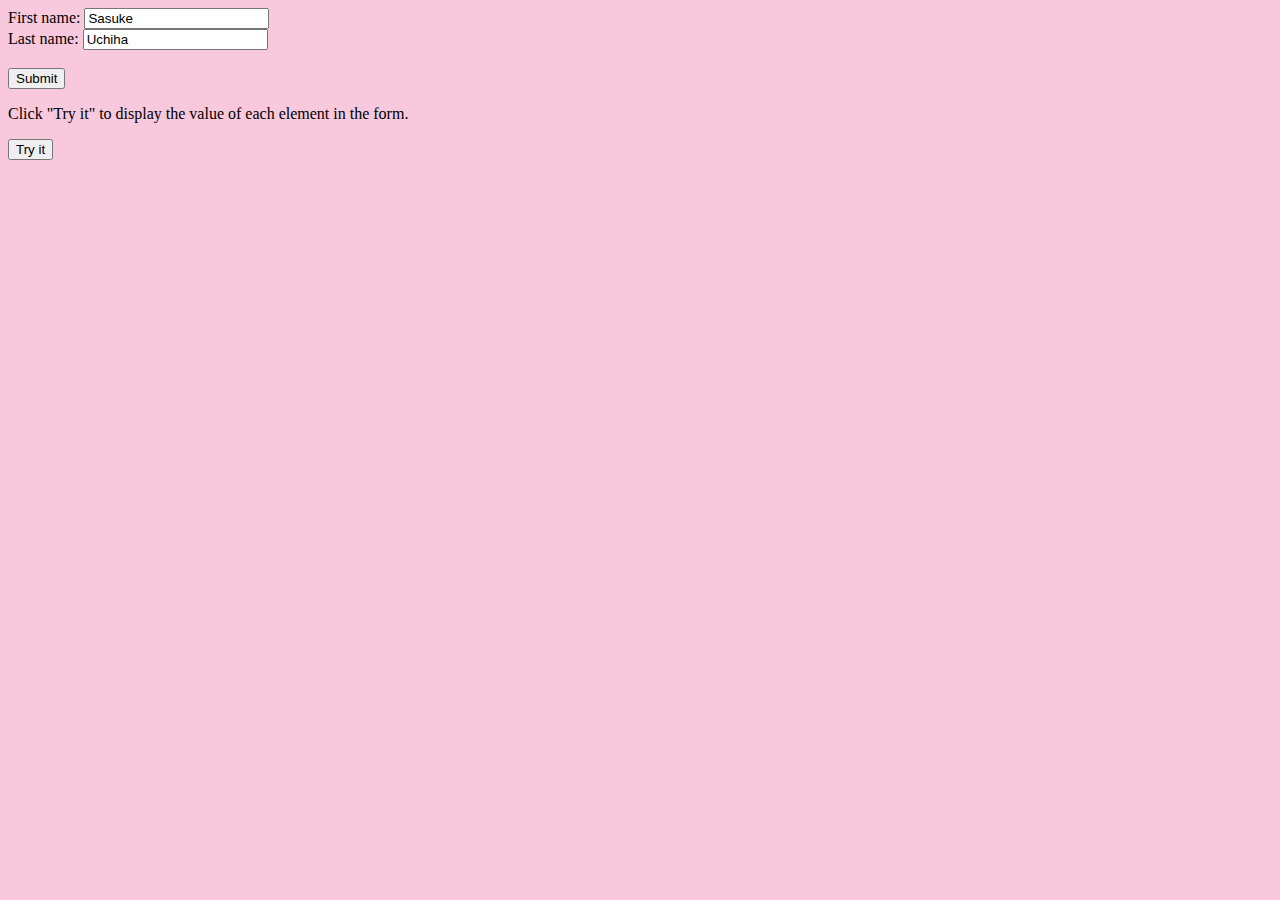
==== login.html @ 8fdc3390 "adding a login page and fixed js" ====
<!DOCTYPE html>
<!DOCTYPE html>
<html>
<head>
    <title>login page</title>
    <link rel="stylesheet" href="Anime-Website.css">
    <script type="text/javascript" src="login.js"></script>
</head>
</html>
<body>

    <form id="form" action="https://reedoooo.github.io/Anime-Website/index.html">
        First name: <input type="text" name="fname" value="Sasuke"><br>
        Last name: <input type="text" name="lname" value="Uchiha"><br><br>
        <input type="submit" value="Submit">
      </form> 
      
      <p>Click "Try it" to display the value of each element in the form.</p>
      
      <button onclick="myFunction()">Try it</button>
      
      <p id="demo"></p>
</body>
</html>
---- Anime-Website.css ----
<style>  
        nav {
            display: flex;
            justify-content: space-between;
            align-items: center;
            background-color: #333;
        }

        nav ul {
            display: flex;
            list-style: none;
            margin: auto;
            padding: 100;
        }

        nav ul li {
            margin: 0 1em;
        }

        nav ul li a {
            color: #fff;
            text-decoration: none;
            font-size: 1.2em;
        }

        nav ul li a:hover {
            color: #ccc;
        }
        body {
            background-color: #F8C8DC;
        }
        .column2 ul li {
            font-style: italic;
        }
        .container{
            height: 300px;
            width: 1500;
        }
        .hero-photo{
            hieght: 400;
            width: 50%;
            display: flex;
            flex: 50%;
            padding: 5px;
            flex-wrap: wrap;
            margin-top: auto;
            margin-left: auto;
            margin-right: auto;
            margin-bottom: auto;
            align-content: center;
        }
        .photo-column{
          
        }	
        .row {
            display: flex;
        }

        .column {
            flex: 33.33%;
            padding: 5px;
        }
        .row2 {
            display: flex;
        }
        .column2 {
            flex: 50%;
            padding: 5px;
            border: 3px;
            border-style: solid;
            border-color:#333;
            font-size: 12;
        }
        h1 {
            text-align: center;
        }
    </style>
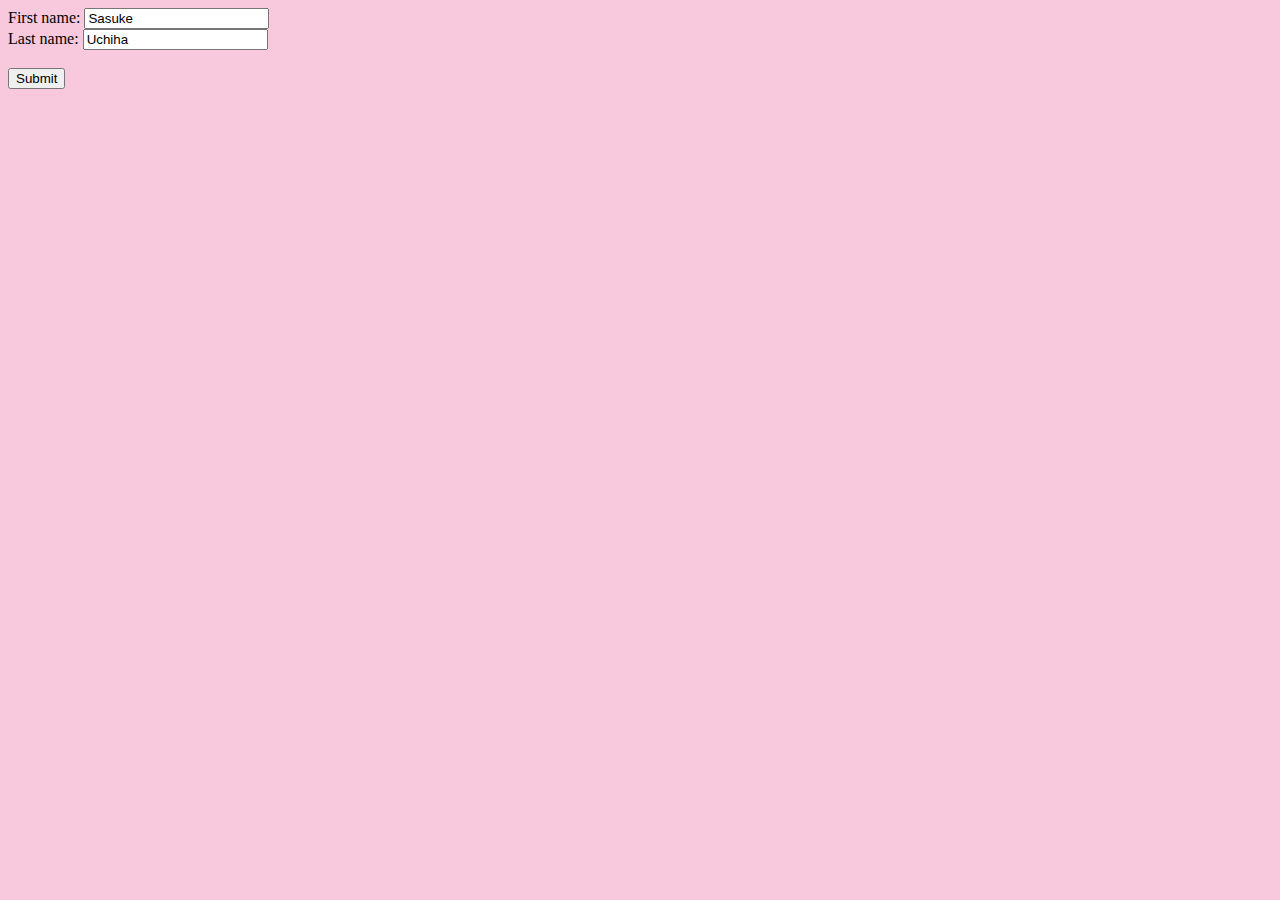
==== commit 70892be5: "edits to all JS and CSS files as well as index" ====
--- a/login.html
+++ b/login.html
@@ -13,12 +13,9 @@
         First name: <input type="text" name="fname" value="Sasuke"><br>
         Last name: <input type="text" name="lname" value="Uchiha"><br><br>
         <input type="submit" value="Submit">
-      </form> 
-      
-      <p>Click "Try it" to display the value of each element in the form.</p>
-      
-      <button onclick="myFunction()">Try it</button>
-      
+    </form> 
+    
       <p id="demo"></p>
 </body>
-</html>+</html>
+
--- a/Anime-Website.css
+++ b/Anime-Website.css
@@ -28,6 +28,17 @@
         }
         body {
             background-color: #F8C8DC;
+        }
+        .lower-box {
+            align-self: center;
+            align-items: center;
+            align-content:center;
+            margin-left:auto;
+            margin-right:auto;
+            flex-wrap:wrap;
+            padding:10px;
+            display: flex;
+            flex: 50%;
         }
         .column2 ul li {
             font-style: italic;
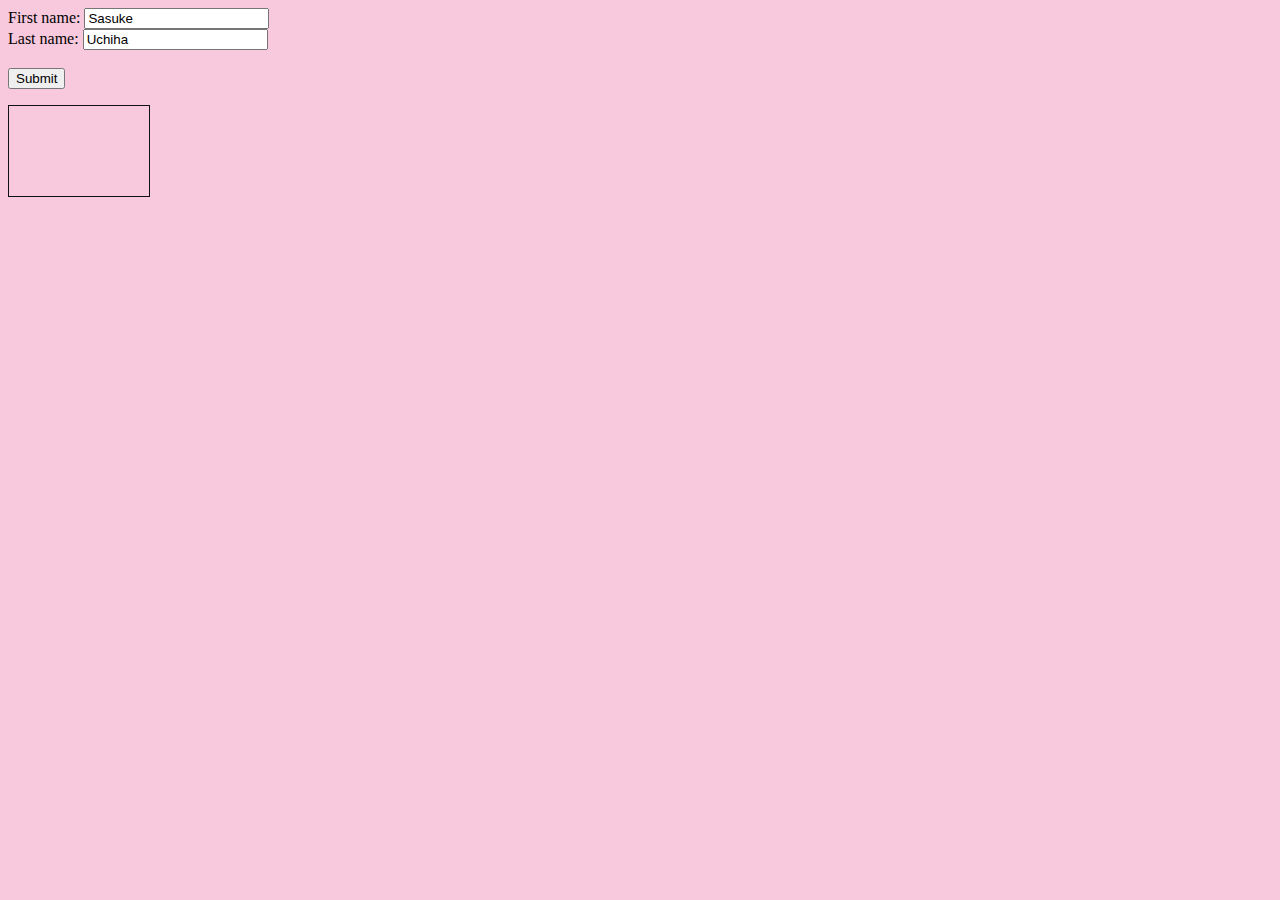
==== commit ac9b0b87: "gixed a lot of stuff on website and added a loop for repeating images at login" ====
--- a/login.html
+++ b/login.html
@@ -4,7 +4,6 @@
 <head>
     <title>login page</title>
     <link rel="stylesheet" href="Anime-Website.css">
-    <script type="text/javascript" src="login.js"></script>
 </head>
 </html>
 <body>
@@ -15,7 +14,10 @@
         <input type="submit" value="Submit">
     </form> 
     
-      <p id="demo"></p>
+      <p id="ptag"></p>
+    <div id="anime-div">
+        <script type="text/javascript" src="login.js"></script>
+    </div>
 </body>
 </html>
 
--- a/Anime-Website.css
+++ b/Anime-Website.css
@@ -29,6 +29,24 @@
         body {
             background-color: #F8C8DC;
         }
+        #anime-div
+        {
+            position: relative;
+            height: 90px;
+            width: 140px;
+            overflow:visible;
+            margin-bottom: 20px;
+            border: 1px solid #111;
+        }
+        #anime-div img {
+                display: block;
+                max-height: 90px;
+                max-width: 140px;
+                height: auto;
+                width: auto;
+              
+        }
+
         .lower-box {
             align-self: center;
             align-items: center;
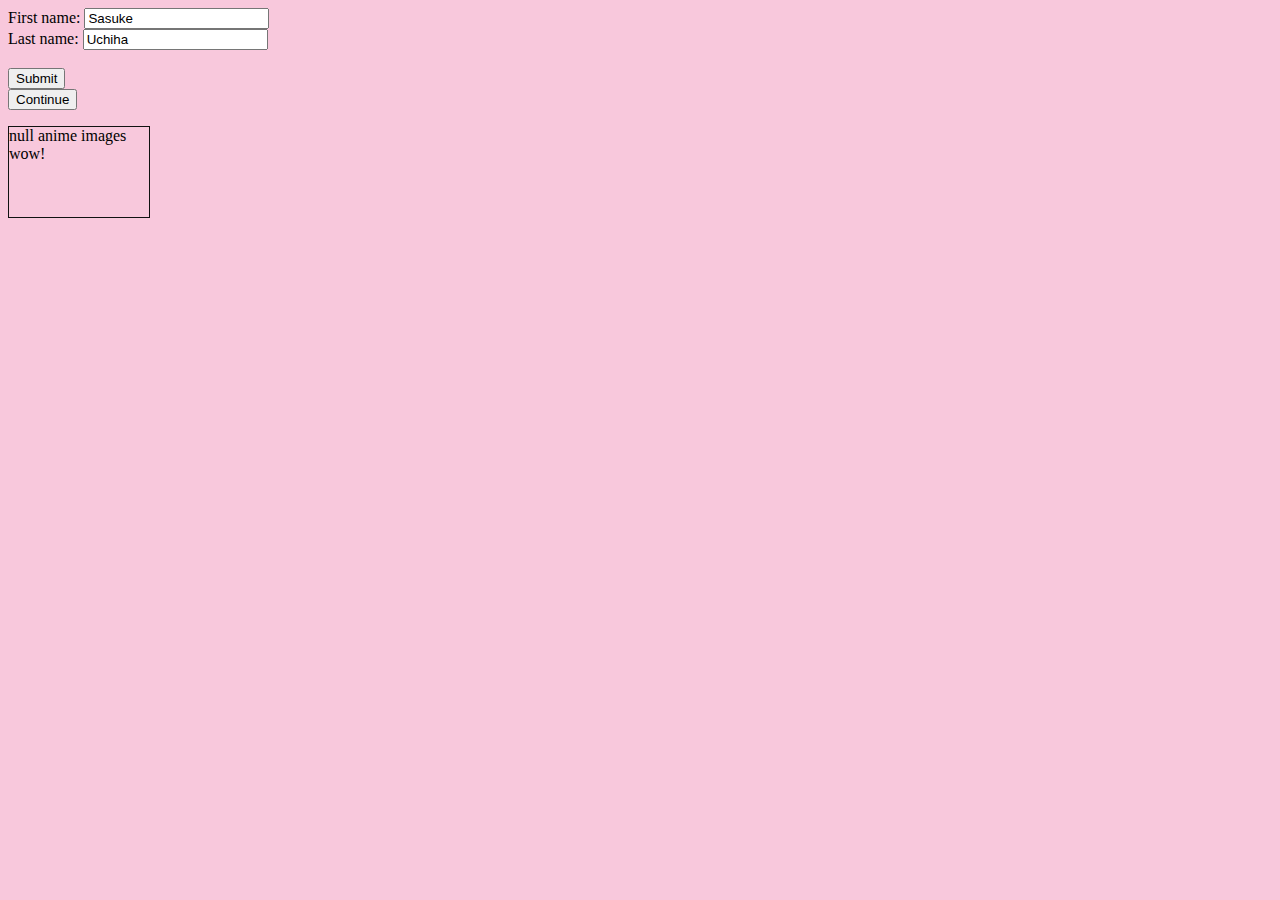
==== commit 8e57401d: "changes to index and login" ====
--- a/login.html
+++ b/login.html
@@ -12,7 +12,9 @@
         First name: <input type="text" name="fname" value="Sasuke"><br>
         Last name: <input type="text" name="lname" value="Uchiha"><br><br>
         <input type="submit" value="Submit">
-    </form> 
+    </form>
+    <button onclick="redirectOnConfirm('https://reedoooo.github.io/Anime-Website/index.html', 'https://reedoooo.github.io/Anime-Website/login.html')">Continue</button>
+
     
       <p id="ptag"></p>
     <div id="anime-div">
--- a/Anime-Website.css
+++ b/Anime-Website.css
@@ -1,34 +1,60 @@
-      <style>  
-        nav {
-            display: flex;
-            justify-content: space-between;
-            align-items: center;
-            background-color: #333;
-        }
 
-        nav ul {
-            display: flex;
-            list-style: none;
-            margin: auto;
-            padding: 100;
-        }
+nav {
+    background-color: darkgrey;
+    border-radius: 10px;
+    font-family: sans-serif;
+    font-size: 24px;
+    height: 48px;
+  }
+  
+  nav ul {
+    list-style: none;
+    margin: 0;
+    padding: 0;
+    display: flex;
+    height: 100%;
+  }
+  
+  nav li {
+    flex: 1;
+    text-align: center;
+    line-height: 48px;
+    position: relative;
+  }
+  
+  .button {
+    display: block;
+    color: lightgrey;
+    text-decoration: none;
+    border-radius: 10px;
+    height: 100%;
+    width: 100%;
+    position: absolute;
+    top: 0;
+    left: 0;
+    text-shadow: 1px 1px 0px black;
+  }
+  
+  .button:hover {
+    color: #F8C8DC;
+    background-color: lightgrey;
+  }
+  
+  nav li:nth-child(1) .button {
+    border: 2px solid #F8C8DC;
+  }
+  
+  nav li:nth-child(2) .button {
+    border: 2px solid #F8C8DC;
+  }
+  
+  nav li:nth-child(3) .button {
+    border: 2px solid #F8C8DC;
+  }
 
-        nav ul li {
-            margin: 0 1em;
-        }
-
-        nav ul li a {
-            color: #fff;
-            text-decoration: none;
-            font-size: 1.2em;
-        }
-
-        nav ul li a:hover {
-            color: #ccc;
-        }
-        body {
-            background-color: #F8C8DC;
-        }
+  body {
+    background-color: #F8C8DC;
+  }
         #anime-div
         {
             position: relative;
@@ -78,9 +104,6 @@
             margin-bottom: auto;
             align-content: center;
         }
-        .photo-column{
-          
-        }	
         .row {
             display: flex;
         }
@@ -100,7 +123,11 @@
             border-color:#333;
             font-size: 12;
         }
+        footer{
+            text-align: center;
+            font-weight: bold;
+            font-size: large;
+        }
         h1 {
             text-align: center;
-        }
-    </style>+        }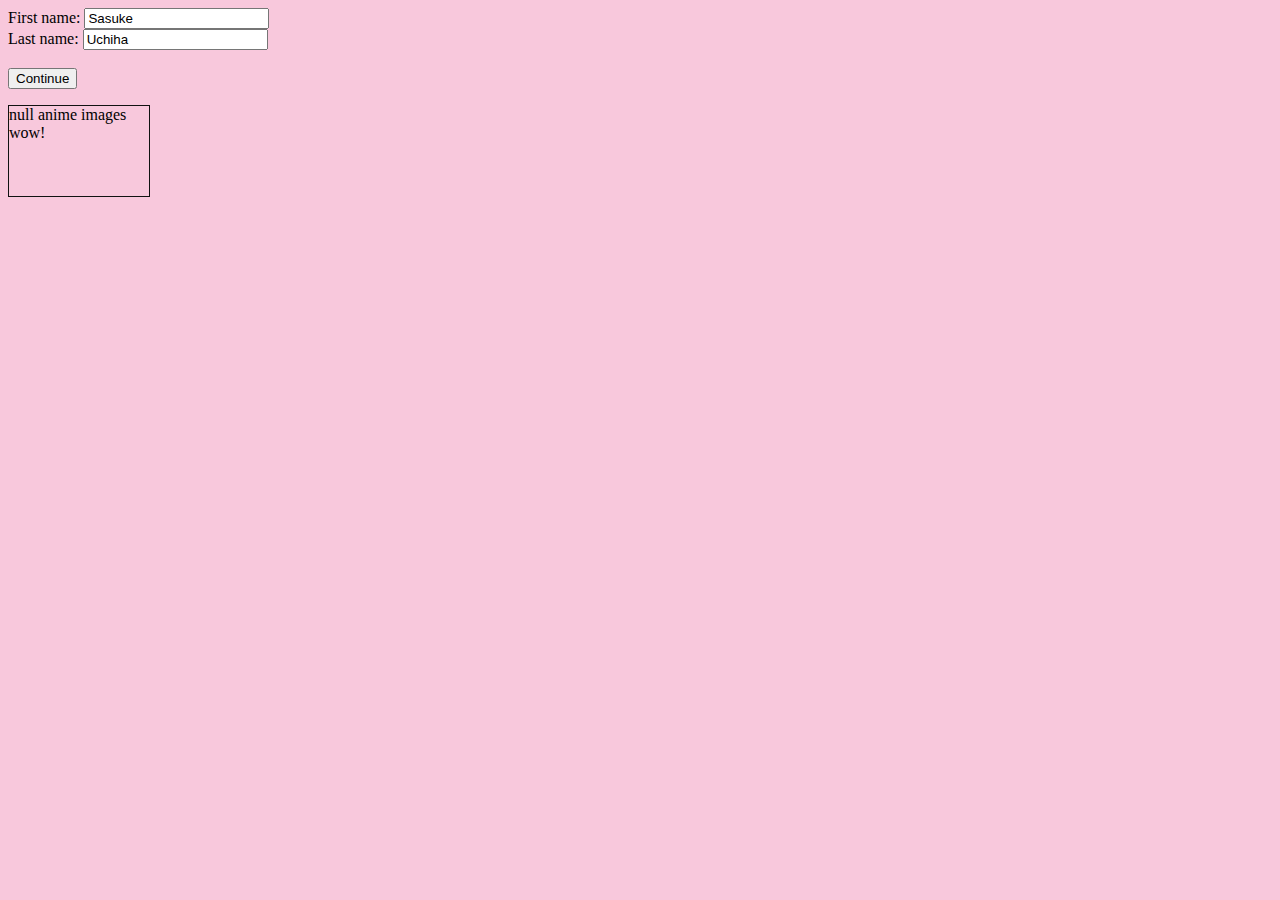
==== commit 05e0908b: "more changes to index" ====
--- a/login.html
+++ b/login.html
@@ -11,9 +11,9 @@
     <form id="form" action="https://reedoooo.github.io/Anime-Website/index.html">
         First name: <input type="text" name="fname" value="Sasuke"><br>
         Last name: <input type="text" name="lname" value="Uchiha"><br><br>
-        <input type="submit" value="Submit">
+        <!--<input type="submit" value="Submit">-->
     </form>
-    <button onclick="redirectOnConfirm('https://reedoooo.github.io/Anime-Website/index.html', 'https://reedoooo.github.io/Anime-Website/login.html')">Continue</button>
+    <button onclick="redirectOnConfirm('https://reedoooo.github.io/Anime-Website/index.html')">Continue</button>
 
     
       <p id="ptag"></p>
